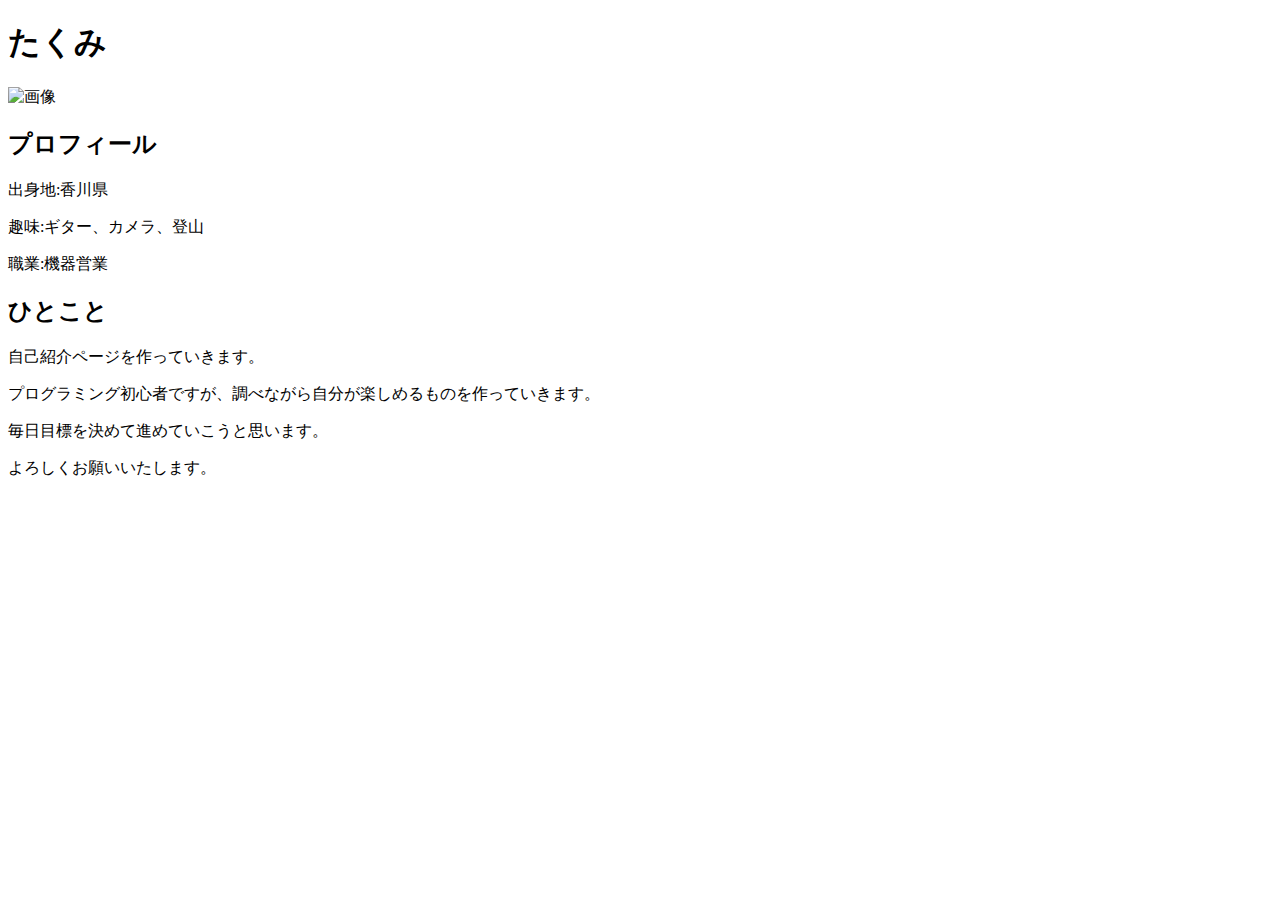
==== index.html @ 09ed0710 "Create index.html" ====
<!DOCTYPE html>
<html lang="ja">
<head>
  <meta charset="UTF-8">
  <meta http-equiv="X-UA-Compatible" content="IE=edge">
  <meta name="viewport" content="width=device-width, initial-scale=1.0">
  <title> 自己紹介ページ</title>
  <link rel="stylesheet" href="introduction.css">
</head>
<body>
  <header>
    <h1>たくみ</h1>
  </header>
  <img src="C:\Users\PC21-003\Desktop\ply_play1.png" alt="画像">
  <h2>プロフィール</h2>
    <p>出身地:香川県</p>
    <p>趣味:ギター、カメラ、登山</p>
    <p>職業:機器営業</p>
  <h2>ひとこと</h2>
    <p>自己紹介ページを作っていきます。</p>
    <p>プログラミング初心者ですが、調べながら自分が楽しめるものを作っていきます。</p>
    <p>毎日目標を決めて進めていこうと思います。</p>
    <p>よろしくお願いいたします。</p>
</body>
</html>
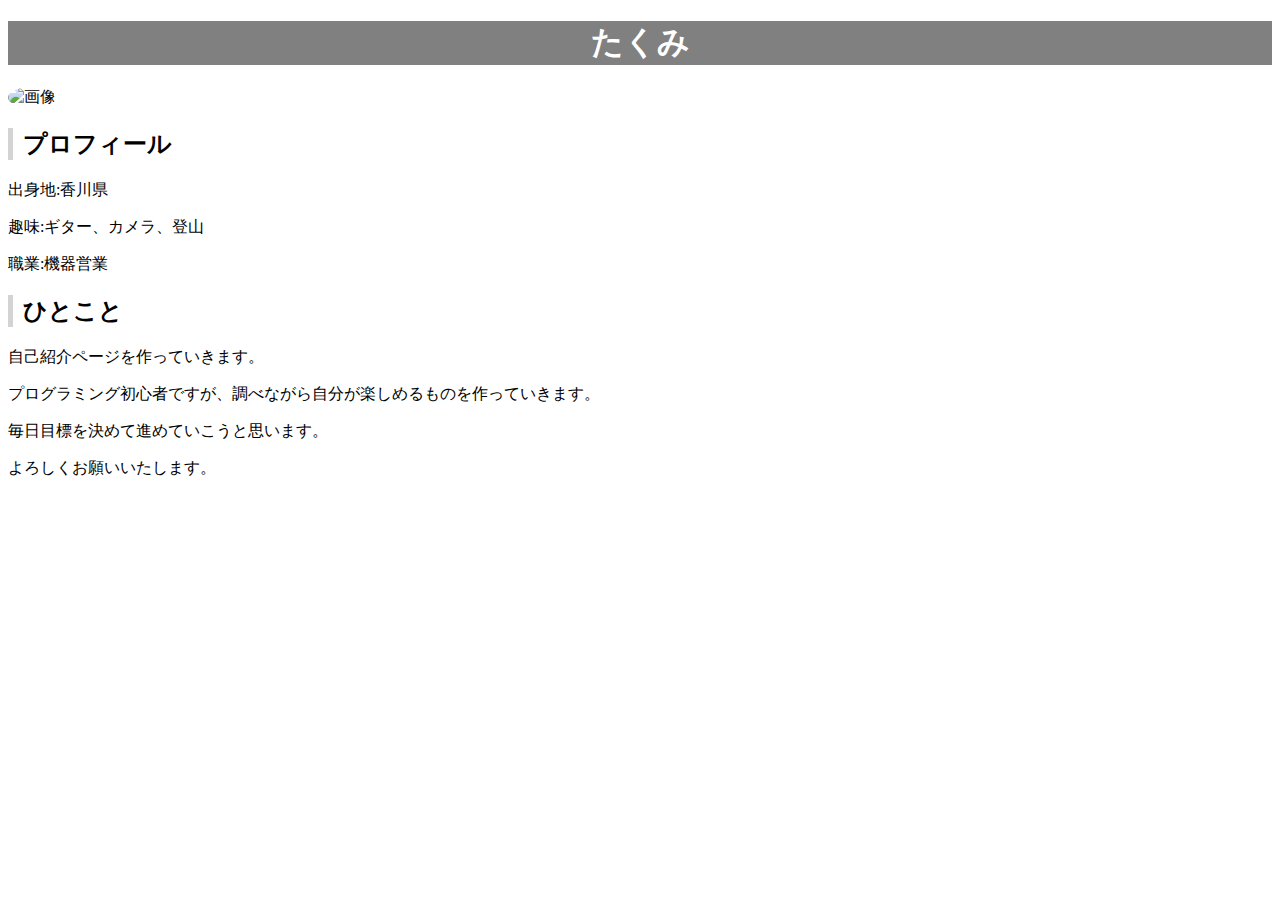
==== commit d9879694: "Update index.html" ====
--- a/index.html
+++ b/index.html
@@ -11,7 +11,7 @@
   <header>
     <h1>たくみ</h1>
   </header>
-  <img src="C:\Users\PC21-003\Desktop\ply_play1.png" alt="画像">
+  <img src="C:\Users\PC21-003\Pictures\Camera Roll" alt="画像">
   <h2>プロフィール</h2>
     <p>出身地:香川県</p>
     <p>趣味:ギター、カメラ、登山</p>
--- a/introduction.css
+++ b/introduction.css
@@ -0,0 +1,12 @@
+img{
+  border-radius: 50%;
+}
+h1{
+  color:white;
+  background:grey;
+  text-align: center;
+}
+h2{
+  border-left: 5px solid lightgray;
+  padding-left: 10px;
+}
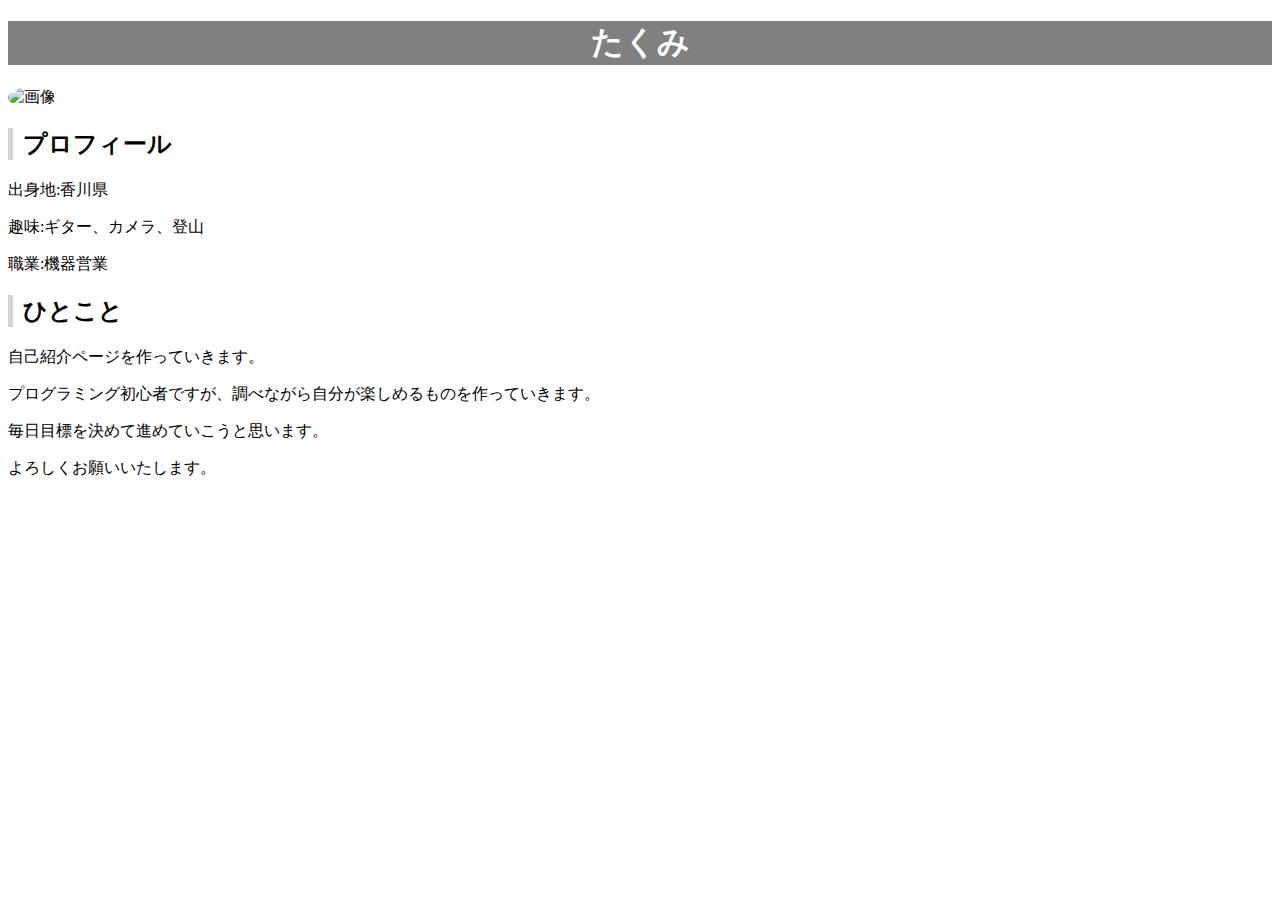
==== commit fca86f8f: "Update index.html" ====
--- a/index.html
+++ b/index.html
@@ -11,7 +11,7 @@
   <header>
     <h1>たくみ</h1>
   </header>
-  <img src="C:\Users\PC21-003\Pictures\Camera Roll" alt="画像">
+  <img src="https://kaiyodo.co.jp/items/wp-content/uploads/sites/4/2016/12/20161125_1_06.jpg" alt="画像">
   <h2>プロフィール</h2>
     <p>出身地:香川県</p>
     <p>趣味:ギター、カメラ、登山</p>
